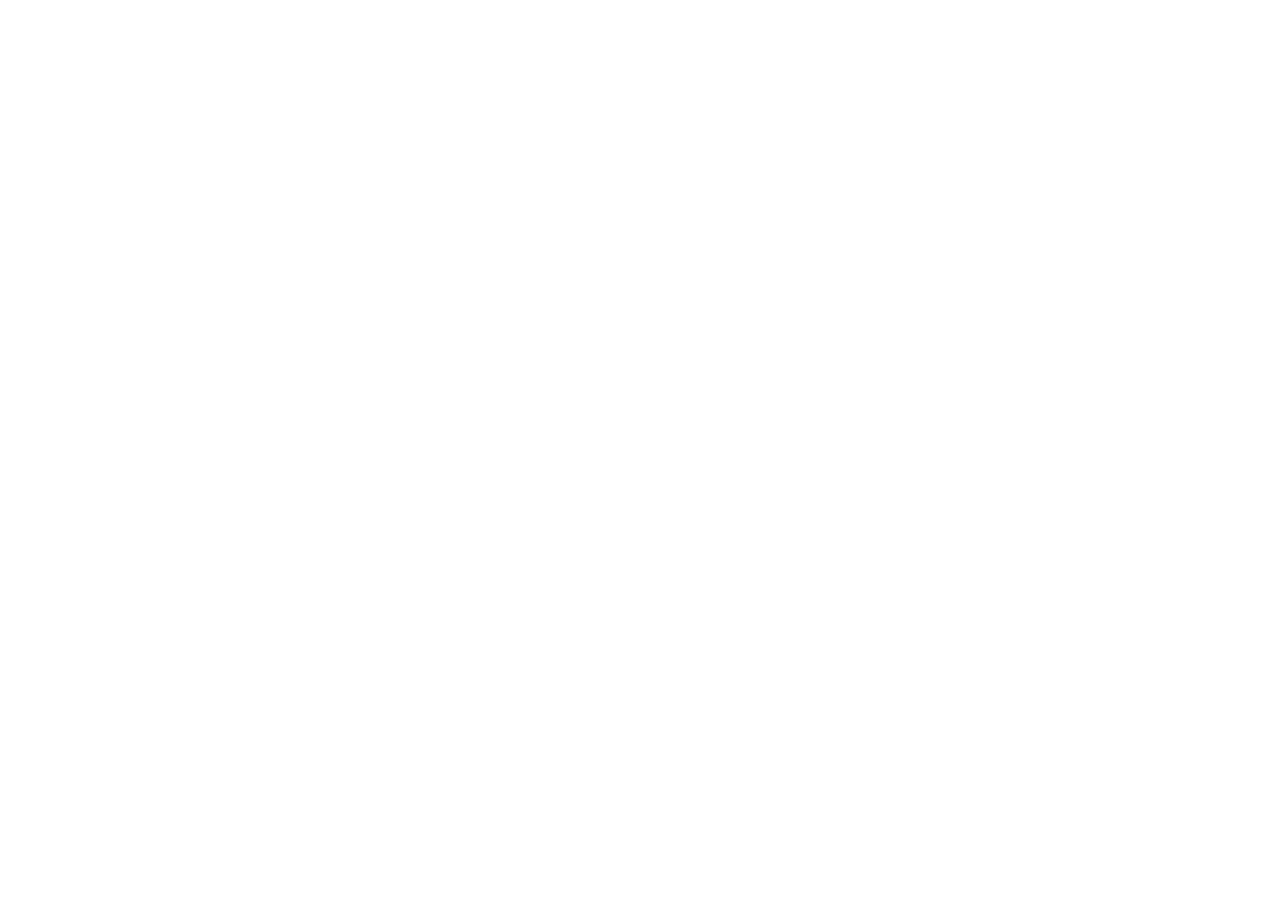
==== index.html @ d3676d34 "added background to landing page" ====
<!DOCTYPE html>
<html lang="en" dir="ltr">
  <head>
    <meta charset="utf-8">
    <title></title>
    <link rel="stylesheet" href="main.css">
  </head>
  <body>
    <section>
      
    </section>
  </body>
</html>
---- main.css ----
.body {
  margin: 0;
}
.homepage {
  background-image: url('https://www.metallica.com/on/demandware.static/-/Sites-Metallica-Library/default/dwb6d5ba9e/images/homepage/home-hero.jpg');
  wifdth: 100%;
  height: 100vh;
}
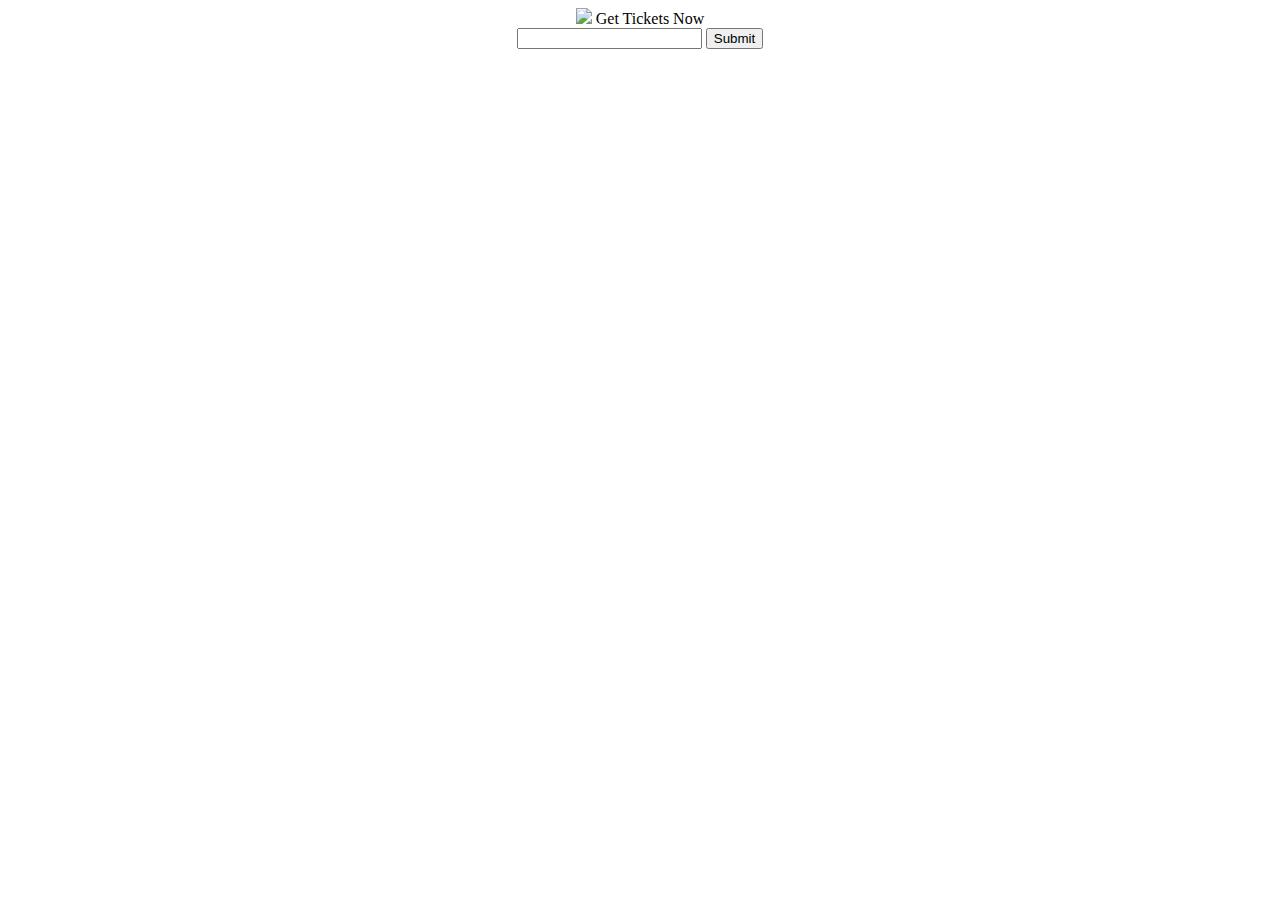
==== commit c5a598cd: "added the metallica logo" ====
--- a/index.html
+++ b/index.html
@@ -6,8 +6,16 @@
     <link rel="stylesheet" href="main.css">
   </head>
   <body>
-    <section>
-      
+    <section class="homepage">
+      <img src="<img src="https://www.metallica.com/on/demandware.static/Sites-Metallica-Site/-/default/dw716898e9/images/header/logo-homepage.svg">
+      <img
+      <h1 class="form-header">Get Tickets Now</h1>
+      <form class="register-form" >
+        <input type="text">
+        <input type="submit">
+      </form>
+
+
     </section>
   </body>
 </html>
--- a/main.css
+++ b/main.css
@@ -1,7 +1,16 @@
 .body {
   margin: 0;
 }
+
+.logo {
+  padding-top: 5%;
+}
+
+.form-header {
+  margin-top: 0;
+}
 .homepage {
+  text-align: center;
   background-image: url('https://www.metallica.com/on/demandware.static/-/Sites-Metallica-Library/default/dwb6d5ba9e/images/homepage/home-hero.jpg');
   wifdth: 100%;
   height: 100vh;
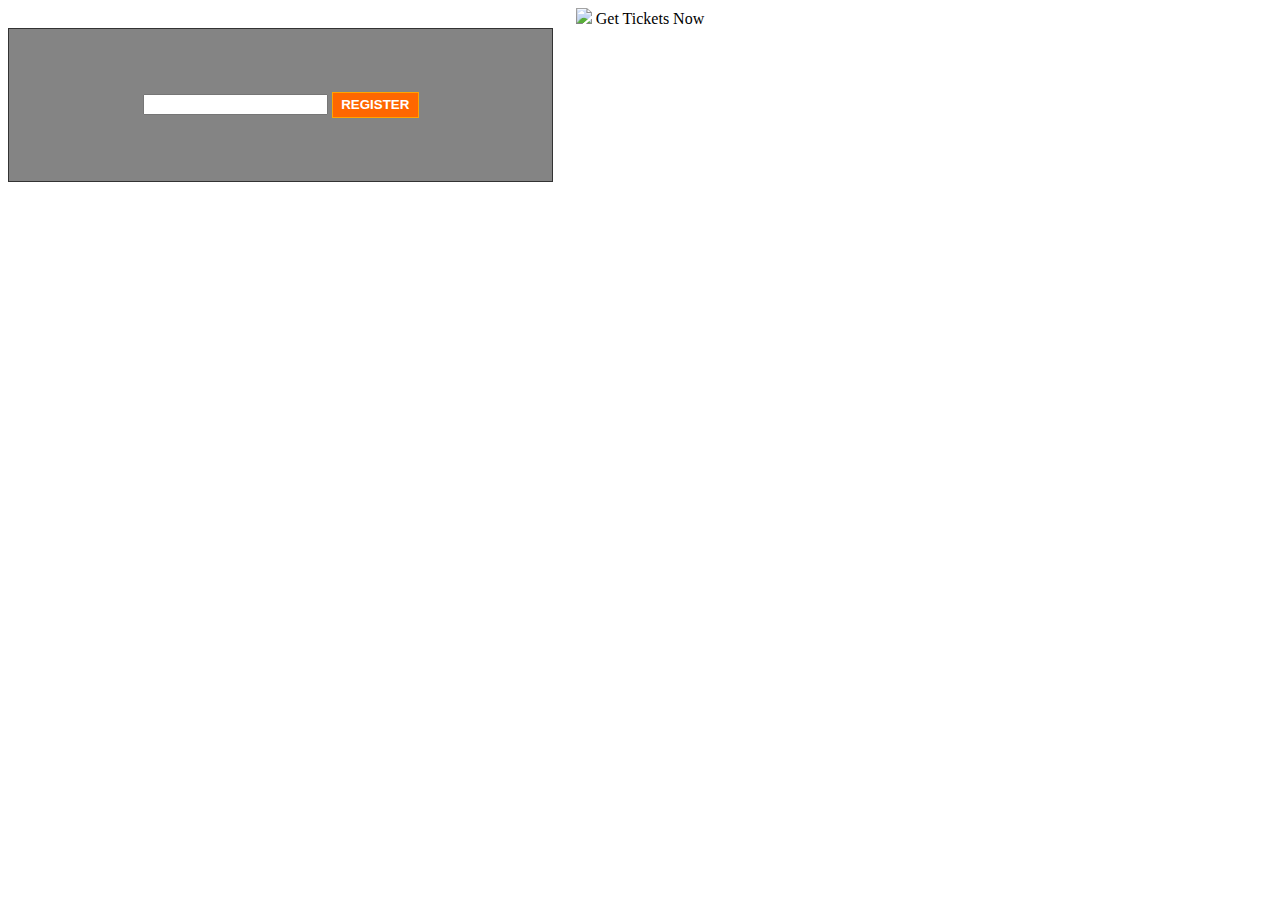
==== commit 52ef41da: "working on form before lunch break" ====
--- a/index.html
+++ b/index.html
@@ -7,12 +7,12 @@
   </head>
   <body>
     <section class="homepage">
-      <img src="<img src="https://www.metallica.com/on/demandware.static/Sites-Metallica-Site/-/default/dw716898e9/images/header/logo-homepage.svg">
+      <img src="https://www.metallica.com/on/demandware.static/Sites-Metallica-Site/-/default/dw716898e9/images/header/logo-homepage.svg">
       <img
       <h1 class="form-header">Get Tickets Now</h1>
       <form class="register-form" >
         <input type="text">
-        <input type="submit">
+        <input type="submit" value='Register'>
       </form>
 
 
--- a/main.css
+++ b/main.css
@@ -8,6 +8,7 @@
 
 .form-header {
   margin-top: 0;
+  color: #fff;
 }
 .homepage {
   text-align: center;
@@ -15,3 +16,19 @@
   wifdth: 100%;
   height: 100vh;
 }
+
+.register-form {
+  border: 1px solid #333;
+  background: rgba(69, 69, 69, 0.66);
+  padding: 5% 5%;
+  width: 33%;
+}
+
+.register-form input[type='submit'] {
+  background: #FF6700;
+  padding: 1% 2%;
+  color: #fff;
+  border: 1px solid orange;
+  text-transform: uppercase;
+  font-weight: 600;
+}
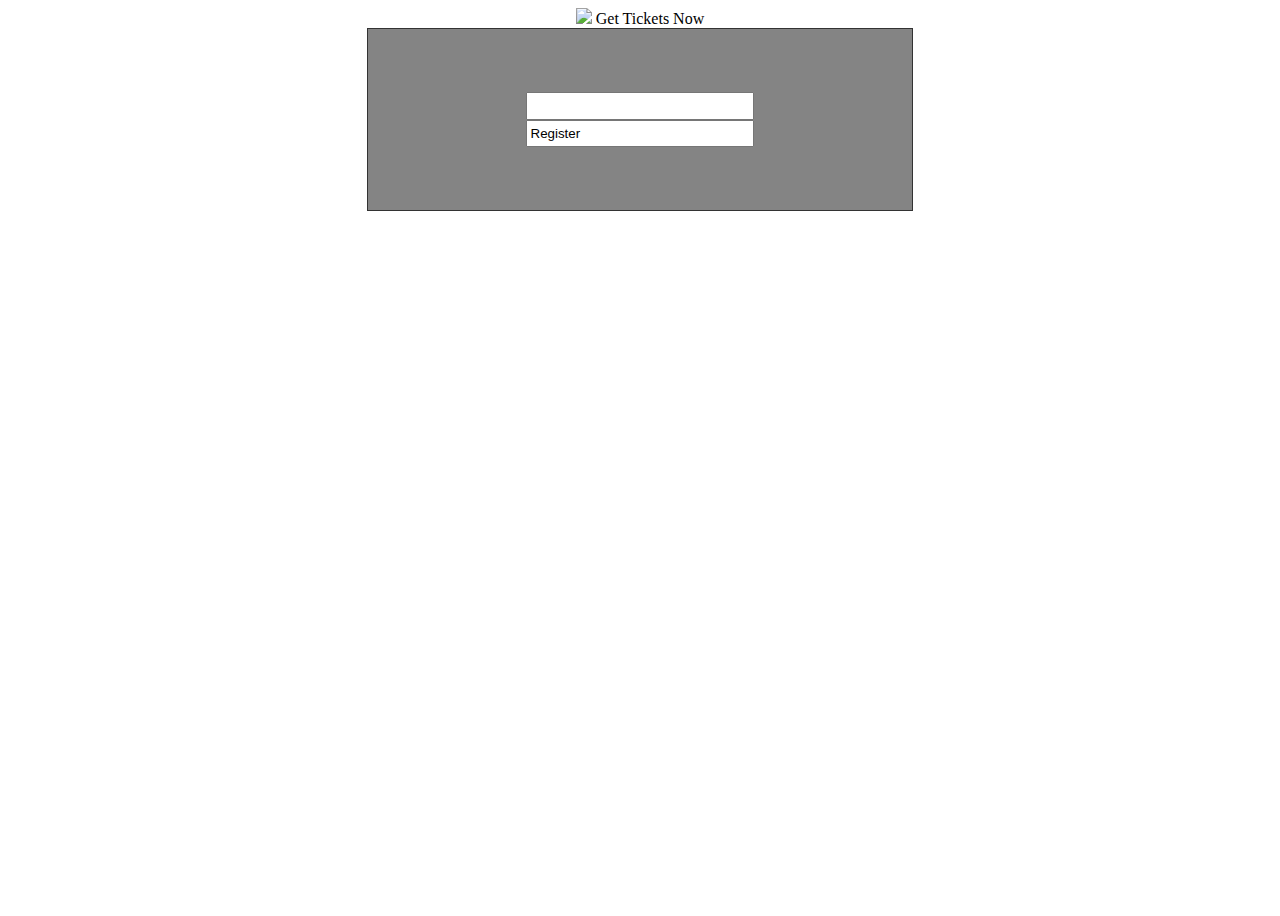
==== commit 8b623d26: "improved the form" ====
--- a/index.html
+++ b/index.html
@@ -12,6 +12,7 @@
       <h1 class="form-header">Get Tickets Now</h1>
       <form class="register-form" >
         <input type="text">
+        <input type="text" placeholder=""
         <input type="submit" value='Register'>
       </form>
 
--- a/main.css
+++ b/main.css
@@ -22,7 +22,14 @@
   background: rgba(69, 69, 69, 0.66);
   padding: 5% 5%;
   width: 33%;
+  margin: 0 auto;
 }
+
+.register-form input[type='text'] {
+  width: 50%;
+  padding: 1% 3% 1% 0.5%;
+}
+
 
 .register-form input[type='submit'] {
   background: #FF6700;
@@ -32,3 +39,8 @@
   text-transform: uppercase;
   font-weight: 600;
 }
+
+.register-form input[type='submit']:hover {
+  cursor: pointer;
+
+}
